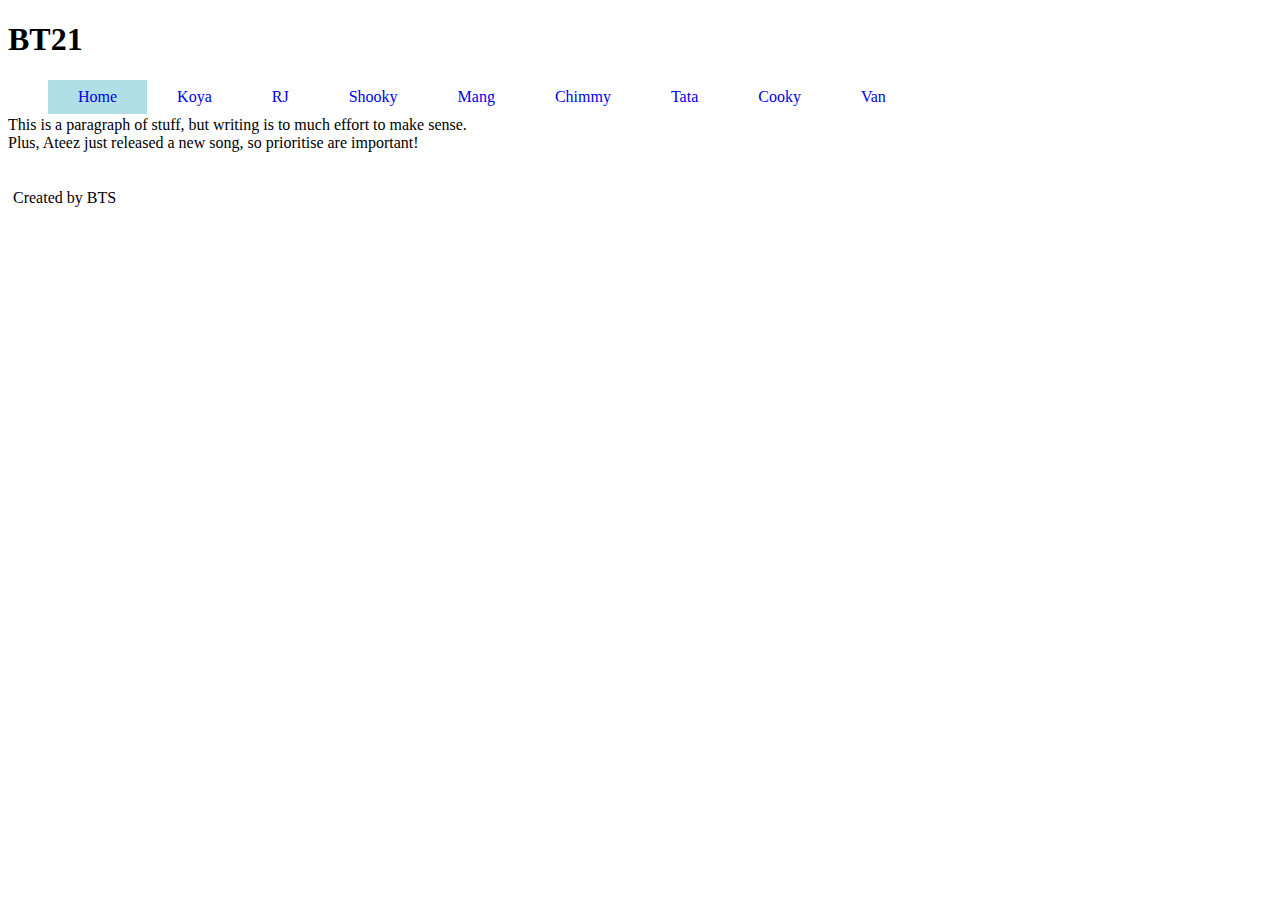
==== index.html @ 8d038930 "create files" ====
<!DOCTYPE html>
<html>
	<head>
		<title>BT21</title>
		<!-- link to stylesheet-->
		<link rel = "stylesheet" type = "text/css" href = "index.css">
	</head>
	<body>
		<h1>BT21</h1>
			<div id = "mainmenu">
				<ul>
					<li><a style="background: powderblue" href="../bt21/index.html">Home
					</a></li>
					<li><a href="../bt21/koya.html">Koya</a></li>
					<li><a href="../bt21/rj.html">RJ</a></li>
					<li><a href="../bt21/shooky.html">Shooky</a></li>
					<li><a href="../bt21/mang.html">Mang</a></li>
					<li><a href="../bt21/chimmy.html">Chimmy</a></li>
					<li><a href="../bt21/tata.html">Tata</a></li>
					<li><a href="../bt21/cooky.html">Cooky</a></li>
					<li><a href="../bt21/van.html">Van</a></li>
				</ul>
			</div> <!-- end mainmenu -->
			
			<p>
			<br><br>This is a paragraph of stuff, but writing is to much effort to make sense. 
			<br>Plus, Ateez just released a new song, so prioritise are important!</p>
			
			
			<div id = "footer">
					<p> Created by BTS </P>
			</div> <!-- end footer -->

	</body>
</html>
---- index.css ----
h1{
	float: 
}

#mainmenu ul li {
	list-style-type: none;
	display: inline;
}

#mainmenu li a {
	display: block;
	text-decoration: none;
	padding: 8px 30px;
	float: left;
}

#footer{
	display:block;
	padding: 5px 0px 0px 5px;
	
}
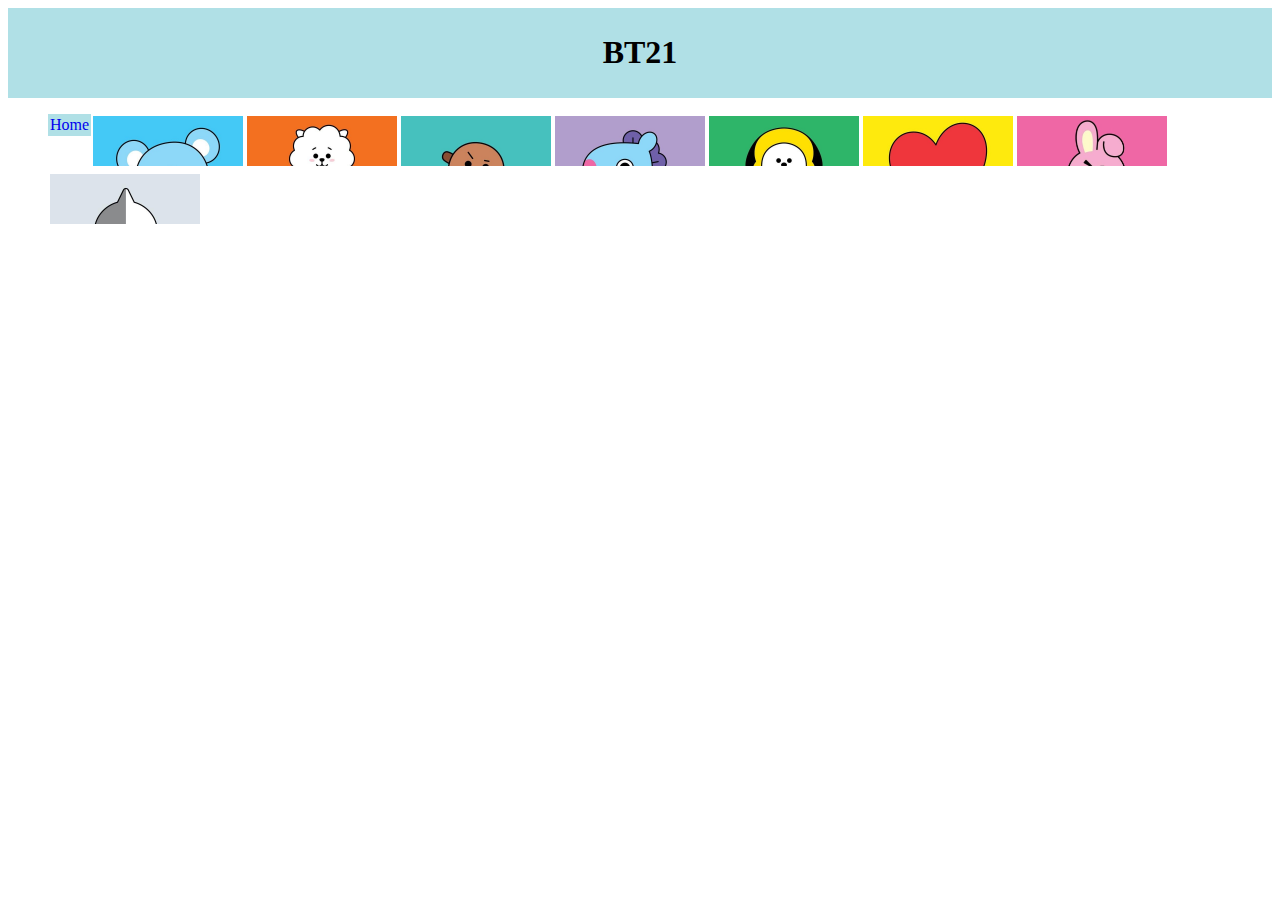
==== commit 3d949b4d: "updates" ====
--- a/index.html
+++ b/index.html
@@ -6,30 +6,33 @@
 		<link rel = "stylesheet" type = "text/css" href = "index.css">
 	</head>
 	<body>
-		<h1>BT21</h1>
-			<div id = "mainmenu">
-				<ul>
-					<li><a style="background: powderblue" href="../bt21/index.html">Home
-					</a></li>
-					<li><a href="../bt21/koya.html">Koya</a></li>
-					<li><a href="../bt21/rj.html">RJ</a></li>
-					<li><a href="../bt21/shooky.html">Shooky</a></li>
-					<li><a href="../bt21/mang.html">Mang</a></li>
-					<li><a href="../bt21/chimmy.html">Chimmy</a></li>
-					<li><a href="../bt21/tata.html">Tata</a></li>
-					<li><a href="../bt21/cooky.html">Cooky</a></li>
-					<li><a href="../bt21/van.html">Van</a></li>
-				</ul>
-			</div> <!-- end mainmenu -->
-			
-			<p>
-			<br><br>This is a paragraph of stuff, but writing is to much effort to make sense. 
-			<br>Plus, Ateez just released a new song, so prioritise are important!</p>
-			
-			
+		<div id = "container">
+			<div id = "header">
+				<h1>BT21</h1>
+			</div>
+				<div id = "mainmenu">
+					<ul>
+						<li><a style="background: powderblue" href="../bt21/index.html">Home</a></li>
+						<li><a href="../bt21/koya.html"><img src="./images/img_ky.jpg" style="width:150px;"></a></li>
+						<li><a href="../bt21/rj.html"><img src="./images/img_rj.jpg" style="width:150px;"></a></li>
+						<li><a href="../bt21/shooky.html"><img src="./images/img_sh.jpg" style="width:150px;"></a></li>
+						<li><a href="../bt21/mang.html"><img src="./images/img_mg.jpg" style="width:150px;"></a></li>
+						<li><a href="../bt21/chimmy.html"><img src="./images/img_cm.jpg" style="width:150px;"></a></li>
+						<li><a href="../bt21/tata.html"><img src="./images/img_tt.jpg" style="width:150px;"></a></li>
+						<li><a href="../bt21/cooky.html"><img src="./images/img_ck.jpg" style="width:150px;"></a></li>
+						<li><a href="../bt21/van.html"><img src="./images/img_vn.jpg" style="width:150px;"></a></li>
+					</ul>
+				</div> <!-- end mainmenu -->
+<!-- 
+				<div id = "content">
+					<p>
+					<br><br>This is a paragraph of stuff, but writing is too much effort to make sense. 
+					<br>Plus, Ateez just released a new song, so prioritise are important!</p>
+				</div>
 			<div id = "footer">
 					<p> Created by BTS </P>
 			</div> <!-- end footer -->
+		</div>
 
 	</body>
 </html>--- a/index.css
+++ b/index.css
@@ -1,5 +1,21 @@
 h1{
 	float: 
+}
+
+#container {
+	margin: 0,auto;
+	width: 100%;
+}
+
+#header {
+	background-color: powderblue;
+	padding: 5px;
+	text-align: center;
+}
+
+#mainmenu {
+	width: 100%;
+	background-color: powderblue;
 }
 
 #mainmenu ul li {
@@ -10,7 +26,7 @@
 #mainmenu li a {
 	display: block;
 	text-decoration: none;
-	padding: 8px 30px;
+	padding: 2px 2px;
 	float: left;
 }
 
